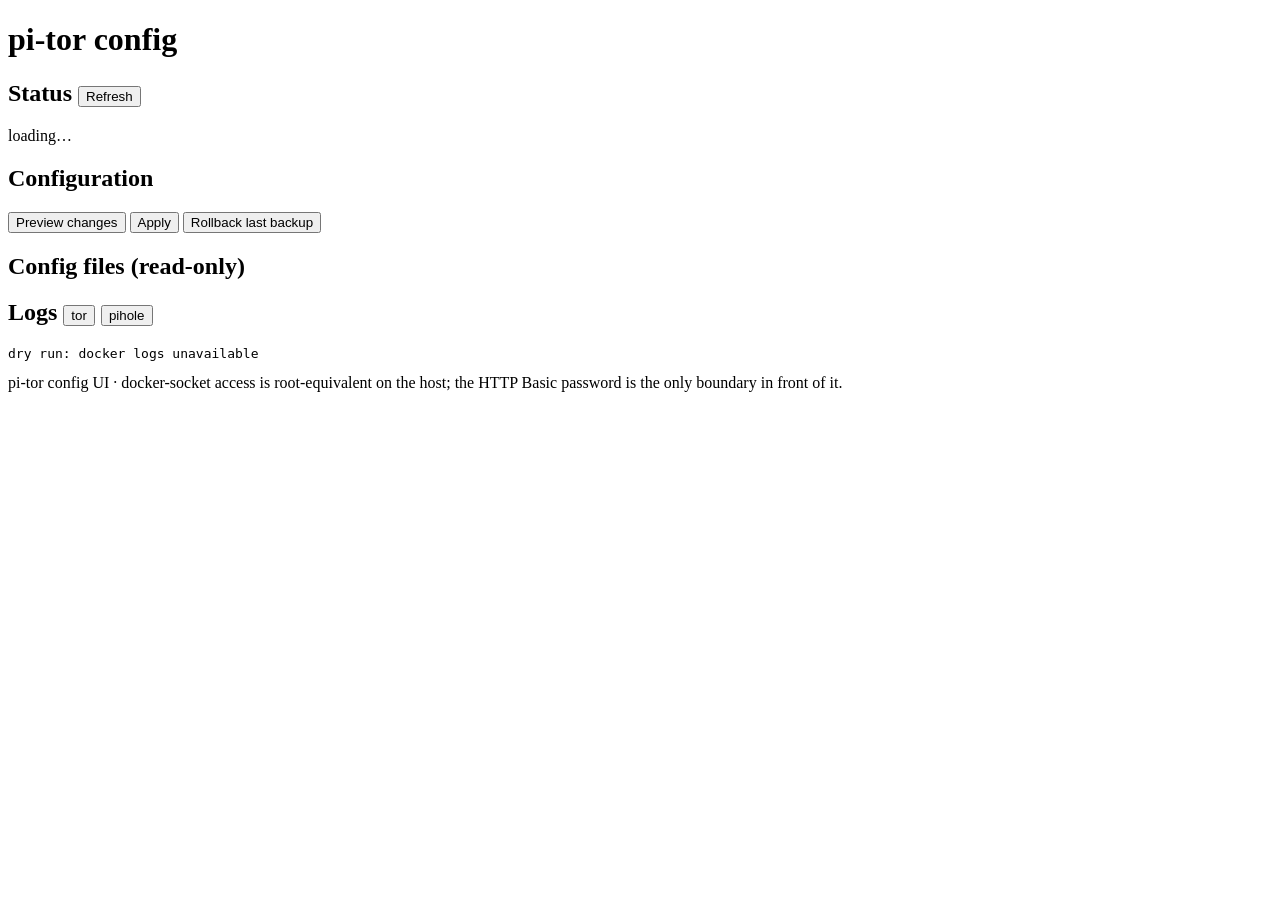
==== ui/templates/index.html @ ded51d8e "Add pi-tor config UI service (stdlib-only web app) Single source of truth schema renders all seven c" ====
<!doctype html>
<html lang="en">
<head>
<meta charset="utf-8">
<meta name="viewport" content="width=device-width, initial-scale=1">
<title>pi-tor config</title>
<link rel="stylesheet" href="/static/style.css">
</head>
<body>
<header>
  <h1>pi-tor <span class="accent">config</span></h1>
</header>

<section id="dashboard">
  <h2>Status
    <button id="refresh" type="button" class="secondary">Refresh</button>
  </h2>
  <div id="status" class="cards"><span class="muted">loading…</span></div>
</section>

<section id="config">
  <h2>Configuration</h2>
  <form id="config-form" autocomplete="off"></form>
  <div id="errors" class="errors"></div>
  <div class="actions">
    <button id="preview" type="button">Preview changes</button>
    <button id="apply" type="button">Apply</button>
    <button id="rollback" type="button" class="danger">Rollback last
      backup</button>
  </div>
  <div id="message"></div>
  <div id="diffs"></div>
</section>

<section id="rawfiles">
  <h2>Config files (read-only)</h2>
  <div id="raw"></div>
</section>

<section id="logview">
  <h2>Logs
    <button id="logs-tor" type="button" class="secondary">tor</button>
    <button id="logs-pihole" type="button" class="secondary">pihole</button>
  </h2>
  <pre id="logs" class="muted">dry run: docker logs unavailable</pre>
</section>

<footer>
  <span class="muted">pi-tor config UI · docker-socket access is
  root-equivalent on the host; the HTTP Basic password is the only boundary
  in front of it.</span>
</footer>

<script src="/static/app.js"></script>
</body>
</html>
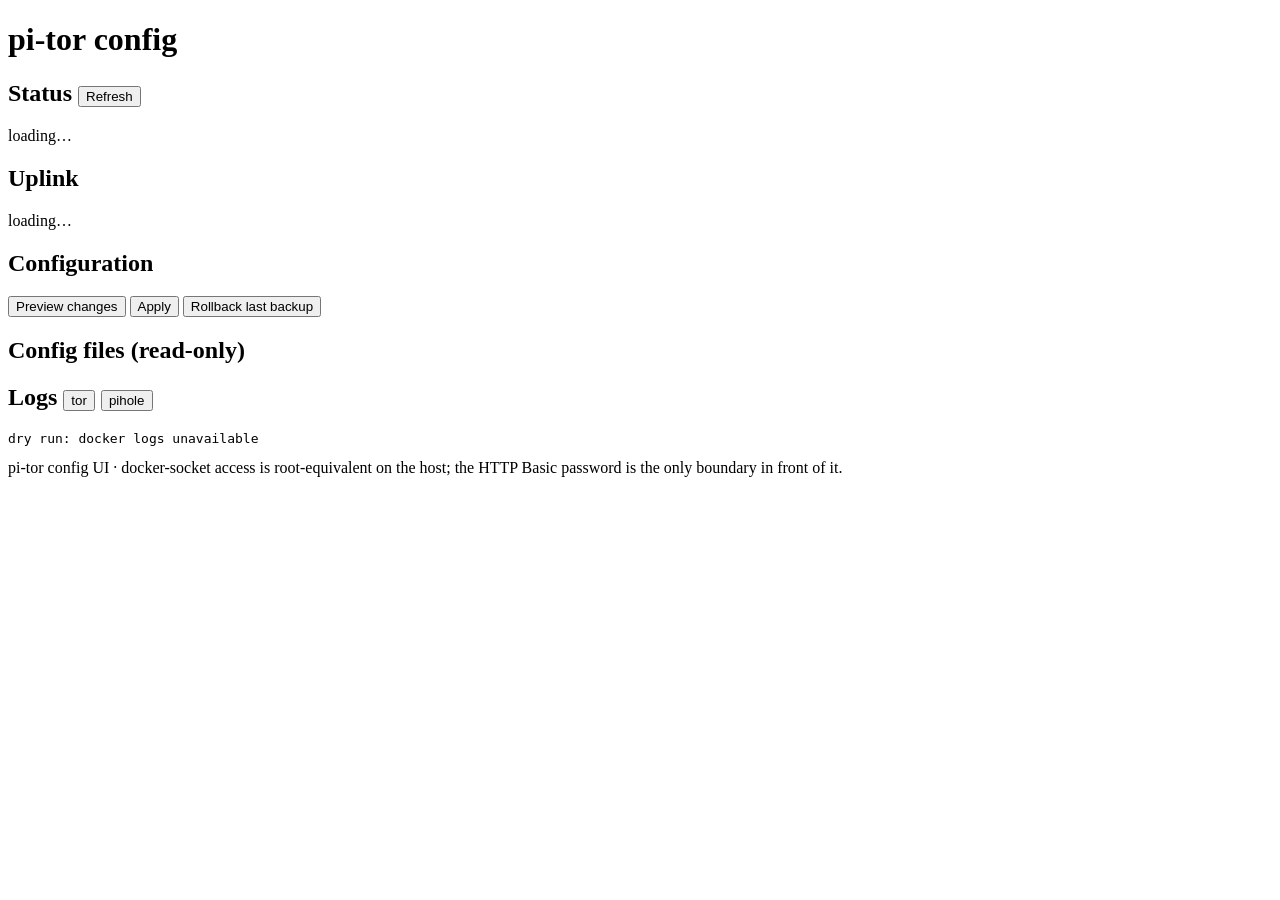
==== commit a1d1798a: "Add uplink_interface: schema field, read-only dashboard panel, and tor-only uplink gate - schema: up" ====
--- a/ui/templates/index.html
+++ b/ui/templates/index.html
@@ -16,6 +16,11 @@
     <button id="refresh" type="button" class="secondary">Refresh</button>
   </h2>
   <div id="status" class="cards"><span class="muted">loading…</span></div>
+</section>
+
+<section id="uplink">
+  <h2>Uplink</h2>
+  <div id="uplink-panel" class="muted">loading…</div>
 </section>
 
 <section id="config">
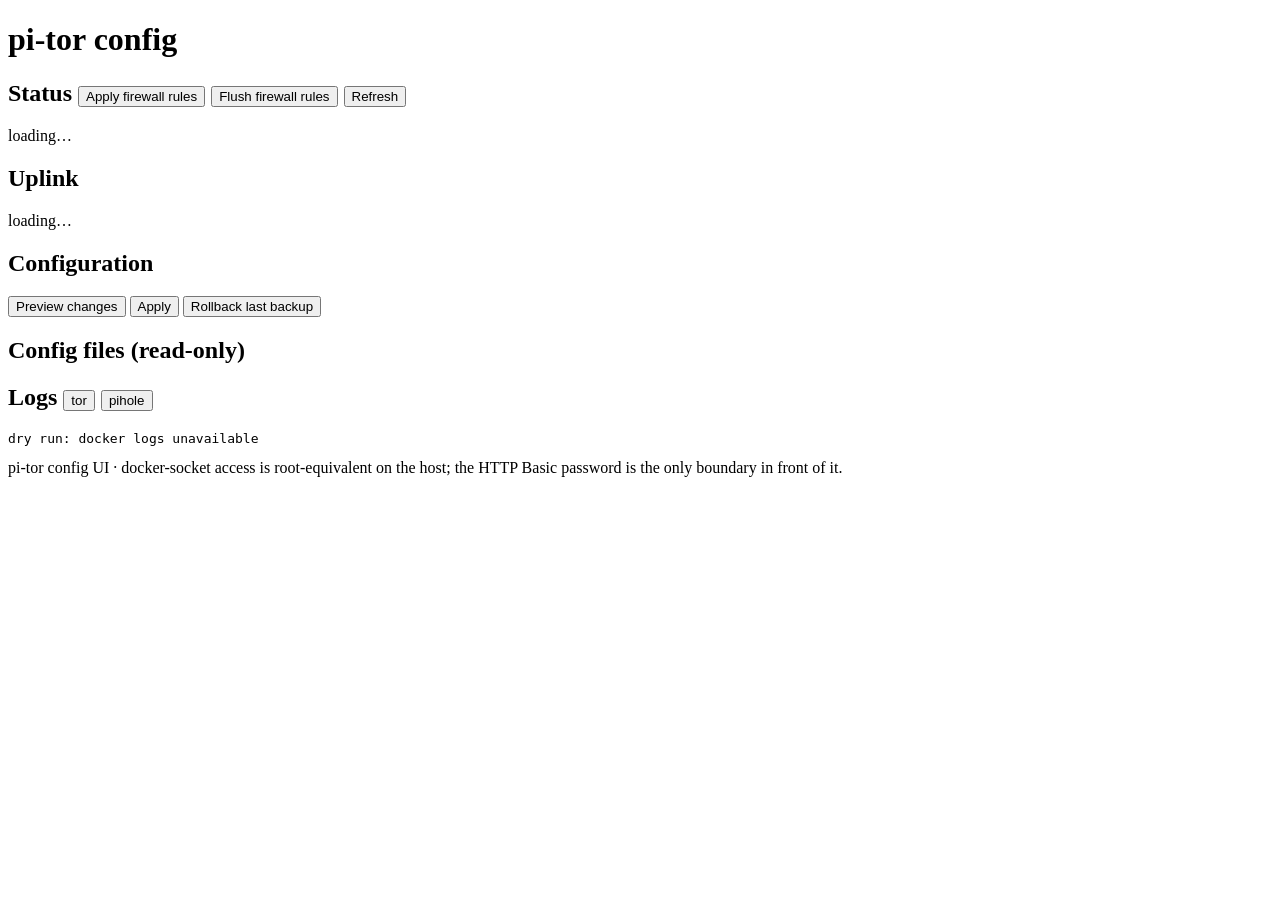
==== commit 782a23a6: "Apply firewall rules from the ui container: startup, endpoints, nft check The container (host networ" ====
--- a/ui/templates/index.html
+++ b/ui/templates/index.html
@@ -13,6 +13,8 @@
 
 <section id="dashboard">
   <h2>Status
+    <button id="rules-apply" type="button" class="secondary">Apply firewall rules</button>
+    <button id="rules-flush" type="button" class="secondary">Flush firewall rules</button>
     <button id="refresh" type="button" class="secondary">Refresh</button>
   </h2>
   <div id="status" class="cards"><span class="muted">loading…</span></div>
